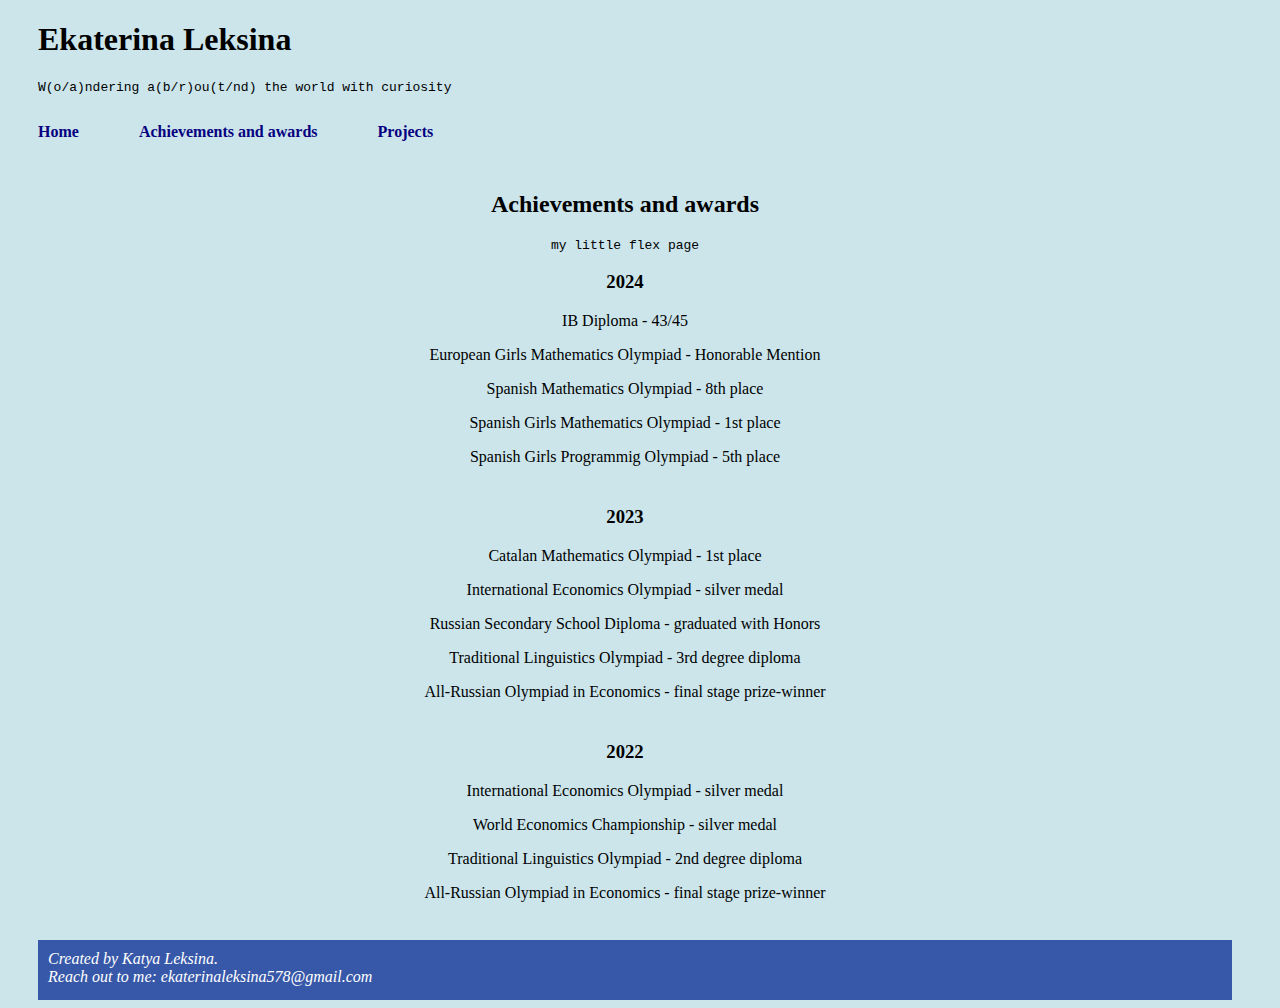
==== education.html @ 0a8a32fd "Add files via upload" ====
<!DOCTYPE html>
<html>
<head>
    <title>Katya's Website</title>
    <link rel="stylesheet" href="projects.css">
    <link rel="icon" type="image/x-icon" href="images/favicon.ico">
</head>
<body>
    <div id="page-container">
    <div id="content-wrap">
    <header>
        <h1 style="font-family:verdana;">Ekaterina Leksina</h1>
        <pre>W(o/a)ndering a(b/r)ou(t/nd) the world with curiosity</pre>
    </header>
    
    <div class="mycontainer">
        <div>
            <a href="index.html">Home</a>
        </div>
        <div>
            <a href="education.html">Achievements and awards</a>
        </div>
        <div>
            <a href="projects.html">Projects</a>
        </div>
        <div>
            <!--<a href="socials.html">Random</a>-->
        </div>
    </div>

    <h2 style="text-align:center">Achievements and awards</h2>
    <pre style="text-align: center;">my little flex page</pre>

    <div  class="education-list">
        <div class="education-year">
            <h3> 2024 </h3>
            <p class="education-item"> IB Diploma - 43/45</p>
            <p class="education-item"> European Girls Mathematics Olympiad - Honorable Mention</p>
            <p class="education-item"> Spanish Mathematics Olympiad - 8th place</p>
            <p class="education-item"> Spanish Girls Mathematics Olympiad - 1st place</p>
            <p class="education-item"> Spanish Girls Programmig Olympiad - 5th place</p>
        </div>

        <div class="education-year">
            <h3> 2023 </h3>
            <p class="education-item"> Catalan Mathematics Olympiad - 1st place</p>
            <p class="education-item"> International Economics Olympiad - silver medal</p>
            <p class="education-item"> Russian Secondary School Diploma - graduated with Honors</p>
            <p class="education-item"> Traditional Linguistics Olympiad - 3rd degree diploma</p>
            <p class="education-item"> All-Russian Olympiad in Economics - final stage prize-winner</p>
        </div>

        <div class="education-year">
            <h3> 2022 </h3>
            <p class="education-item"> International Economics Olympiad - silver medal</p>
            <p class="education-item"> World Economics Championship - silver medal</p>
            <p class="education-item"> Traditional Linguistics Olympiad - 2nd degree diploma</p>
            <p class="education-item"> All-Russian Olympiad in Economics - final stage prize-winner</p>
        </div>
        
    </div>

    </div>
 <footer>
    <address title="With only W3Schools' HTML guide and the power of **imagination**">
        Created by Katya Leksina.<br> 
        Reach out to me: ekaterinaleksina578@gmail.com
    </address>
 </footer>-->
</div>
</body>
</html>
---- projects.css ----
body {
    background-color: rgb(203, 229, 235);
    padding-left:30px;
    padding-right:60px;
  }

#page-container{
    position: relative;
    min-height: 100vh;
}

#content-wrap{
    padding-bottom: 2.5rem;
}

footer{
    position: absolute;
    bottom: 0;
    background-color: rgb(55, 88, 168);
    margin-top:20px;
    padding:10px;
    color:white;
    width: 100%;
    height: 2.5rem;
}

.mycontainer {
    display: flex;
    padding: 10px;
    margin-top: -15px;
    margin-left: -30px;
}
.mycontainer > div {
    margin: 20px;
    margin-right: 40px;
    font-family: verdana;
    font-weight: bold;
}

header {
    text-align: left;
    padding: 0px;
    padding-bottom: 0px;
}

a:link {
    color: rgb(6, 0, 128);
    background-color: transparent;
    text-decoration: none;
}
  
a:visited {
    color: rgb(6, 0, 128);
    background-color: transparent;
    text-decoration: none;
}
  
a:hover {
    color: purple;
    background-color: transparent;
    text-decoration: none;
}

.project-list{
    margin-top: 15px;
    text-align: center;
}

.project-item{
    text-align: center;
    font-family: Verdana;
}

.title-project{
    text-decoration: underline;
}

.education-list{
    margin-top: 15px;
    text-align: center;
}

.education-list > div{
    margin-bottom: 40px;
}

p{
    font-family: Verdana;
}

h3{
    font-family: Verdana;
}

h2{
    font-family: Verdana;
}
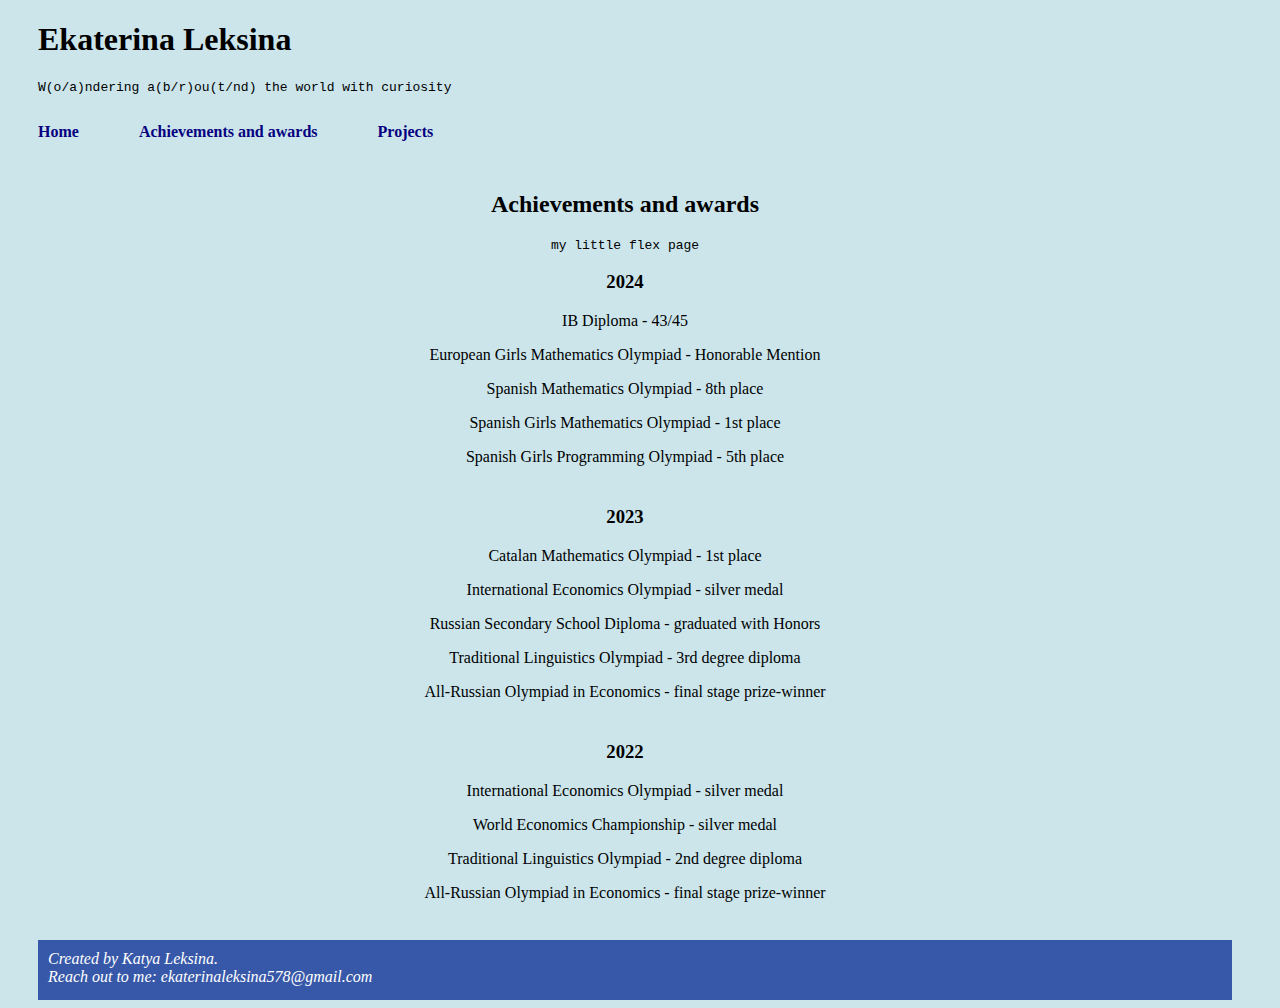
==== commit a75e792f: "book description" ====
--- a/education.html
+++ b/education.html
@@ -38,7 +38,7 @@
             <p class="education-item"> European Girls Mathematics Olympiad - Honorable Mention</p>
             <p class="education-item"> Spanish Mathematics Olympiad - 8th place</p>
             <p class="education-item"> Spanish Girls Mathematics Olympiad - 1st place</p>
-            <p class="education-item"> Spanish Girls Programmig Olympiad - 5th place</p>
+            <p class="education-item"> Spanish Girls Programming Olympiad - 5th place</p>
         </div>
 
         <div class="education-year">
--- a/projects.css
+++ b/projects.css
@@ -95,3 +95,9 @@
 h2{
     font-family: Verdana;
 }
+
+.project-description{
+    margin-left: 250px;
+    margin-right: 250px;
+    text-align: left;
+}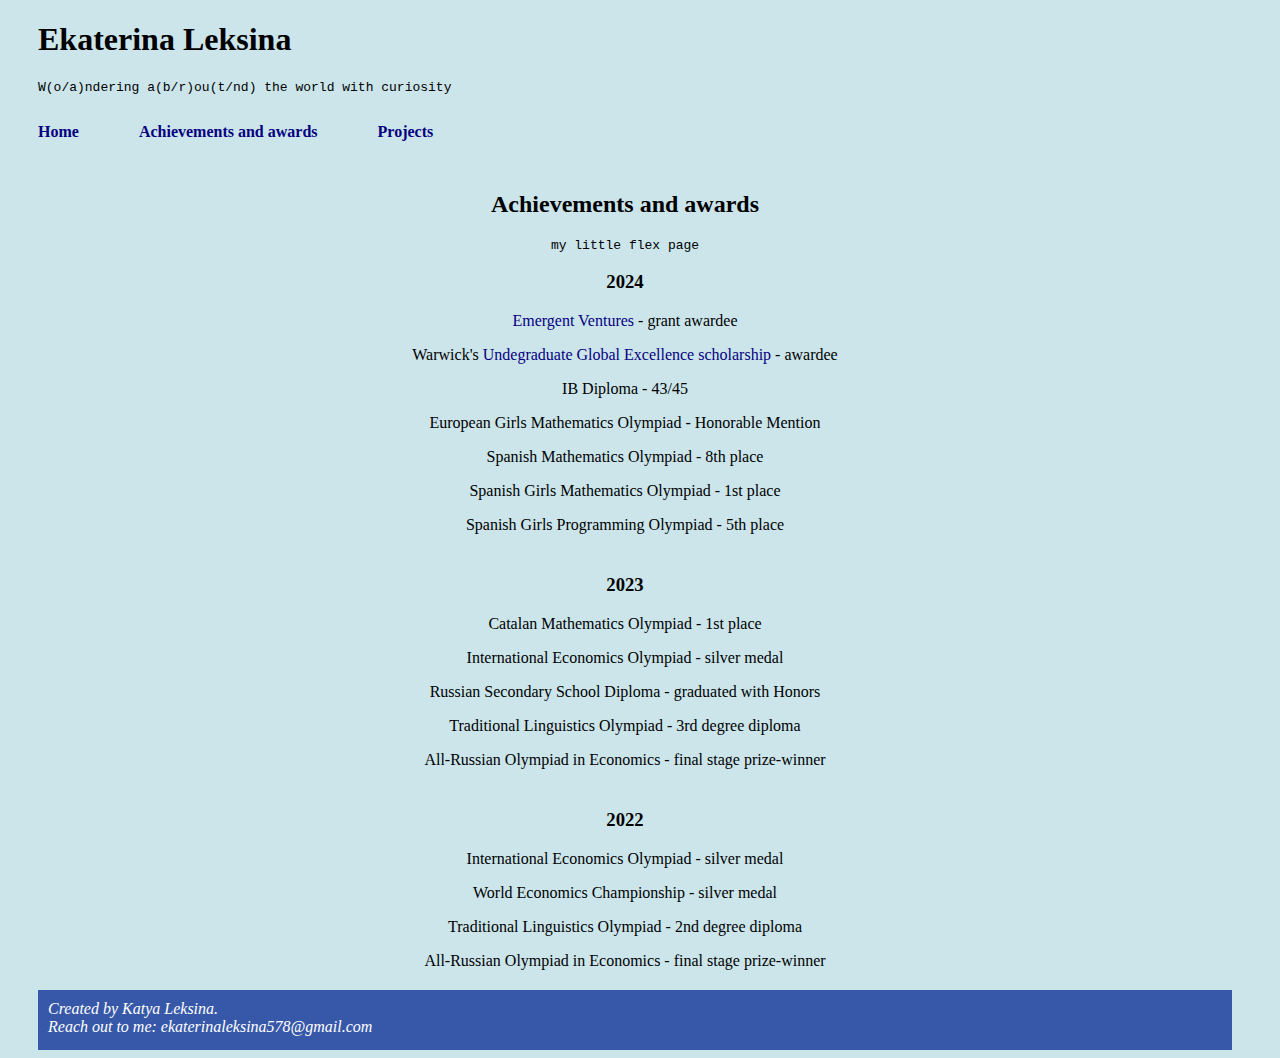
==== commit 95860e40: "new awards + animation" ====
--- a/education.html
+++ b/education.html
@@ -34,6 +34,8 @@
     <div  class="education-list">
         <div class="education-year">
             <h3> 2024 </h3>
+            <p class="education-item"> <a href="https://www.mercatus.org/emergent-ventures"> Emergent Ventures</a> - grant awardee</p>
+            <p class="education-item"> Warwick's <a href="https://warwick.ac.uk/study/scholarships-and-bursaries/undergraduate-global-excellence/">Undegraduate Global Excellence scholarship</a> - awardee</p>
             <p class="education-item"> IB Diploma - 43/45</p>
             <p class="education-item"> European Girls Mathematics Olympiad - Honorable Mention</p>
             <p class="education-item"> Spanish Mathematics Olympiad - 8th place</p>
@@ -66,7 +68,7 @@
         Created by Katya Leksina.<br> 
         Reach out to me: ekaterinaleksina578@gmail.com
     </address>
- </footer>-->
+ </footer>
 </div>
 </body>
 </html>